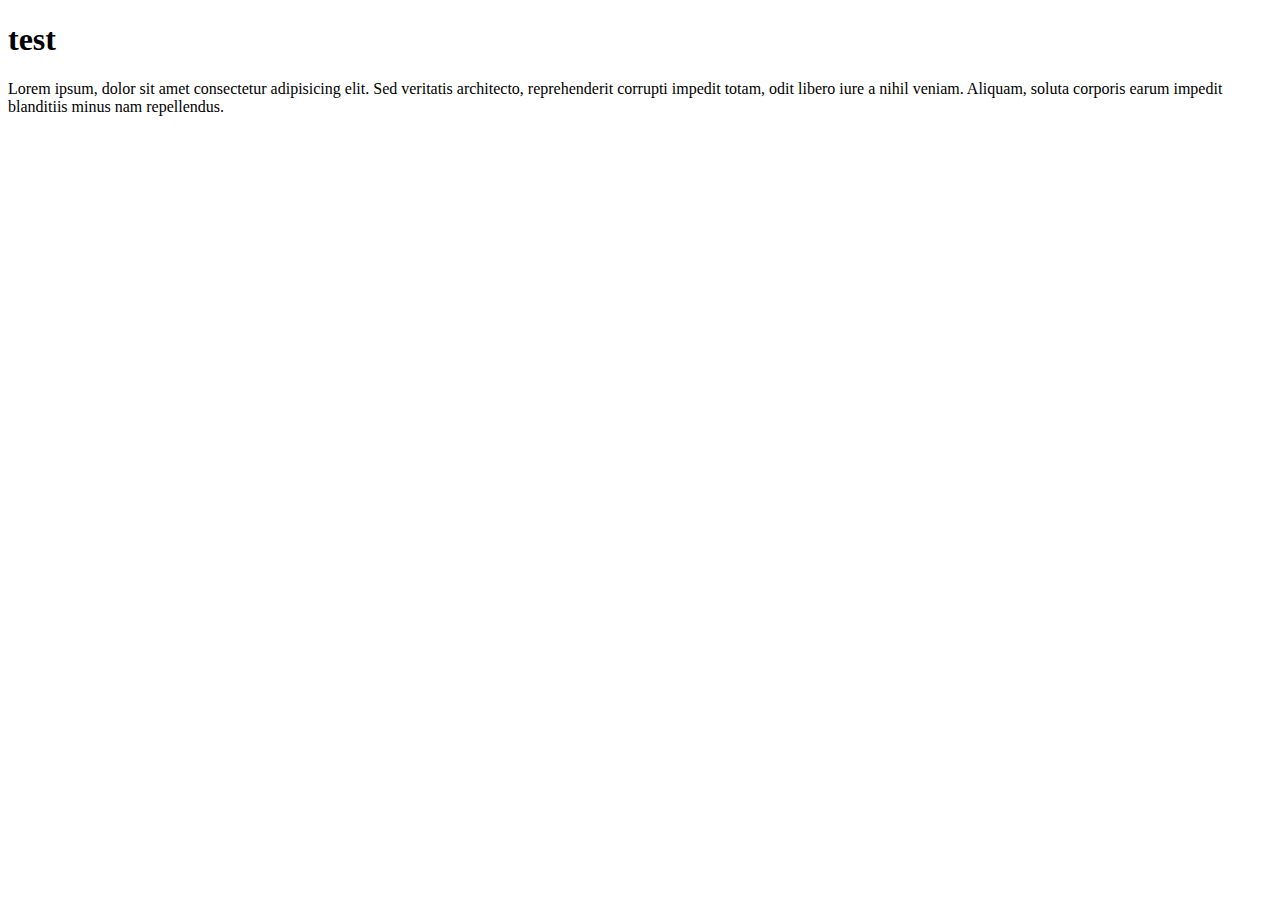
==== index.html @ e84ddebd "creatde index.html" ====
<!DOCTYPE html>
<html lang="en">
<head>
    <meta charset="UTF-8">
    <meta http-equiv="X-UA-Compatible" content="IE=edge">
    <meta name="viewport" content="width=device-width, initial-scale=1.0">
    <title>newRepo</title>
</head>
<body>
    <h1>test</h1>
    <p>Lorem ipsum, dolor sit amet consectetur adipisicing elit. Sed veritatis architecto, reprehenderit corrupti impedit totam, odit libero iure a nihil veniam. Aliquam, soluta corporis earum impedit blanditiis minus nam repellendus.</p>
</body>
</html>
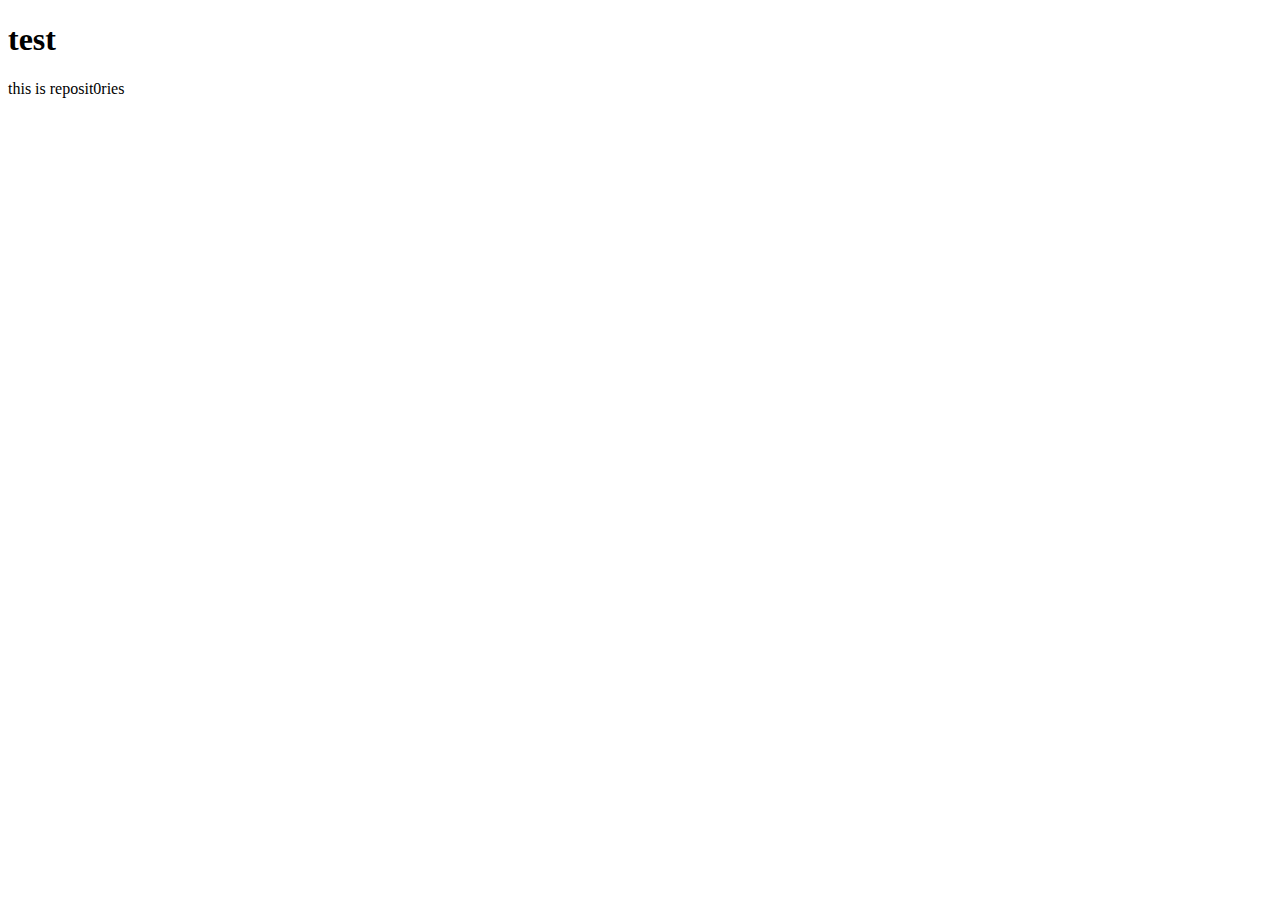
==== commit 74bbb6bf: "updated paragraph text" ====
--- a/index.html
+++ b/index.html
@@ -8,6 +8,6 @@
 </head>
 <body>
     <h1>test</h1>
-    <p>Lorem ipsum, dolor sit amet consectetur adipisicing elit. Sed veritatis architecto, reprehenderit corrupti impedit totam, odit libero iure a nihil veniam. Aliquam, soluta corporis earum impedit blanditiis minus nam repellendus.</p>
+    <p>this is reposit0ries</p>
 </body>
 </html>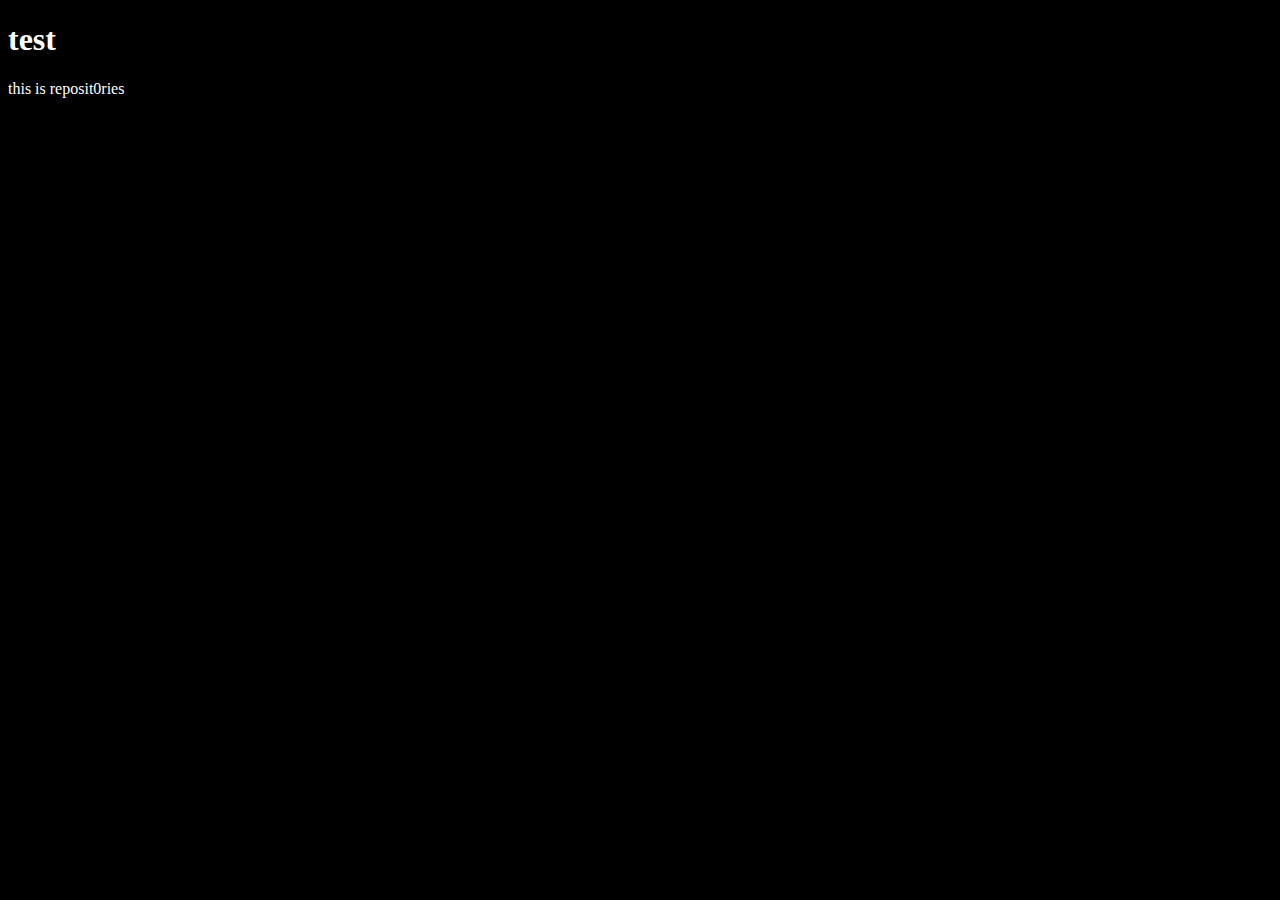
==== commit 19b1800c: "added styles" ====
--- a/index.html
+++ b/index.html
@@ -5,6 +5,7 @@
     <meta http-equiv="X-UA-Compatible" content="IE=edge">
     <meta name="viewport" content="width=device-width, initial-scale=1.0">
     <title>newRepo</title>
+    <link rel="stylesheet" href="./style/style.css">
 </head>
 <body>
     <h1>test</h1>
--- a/style/style.css
+++ b/style/style.css
@@ -0,0 +1,4 @@
+body{
+    background-color: black;
+    color: white ;
+}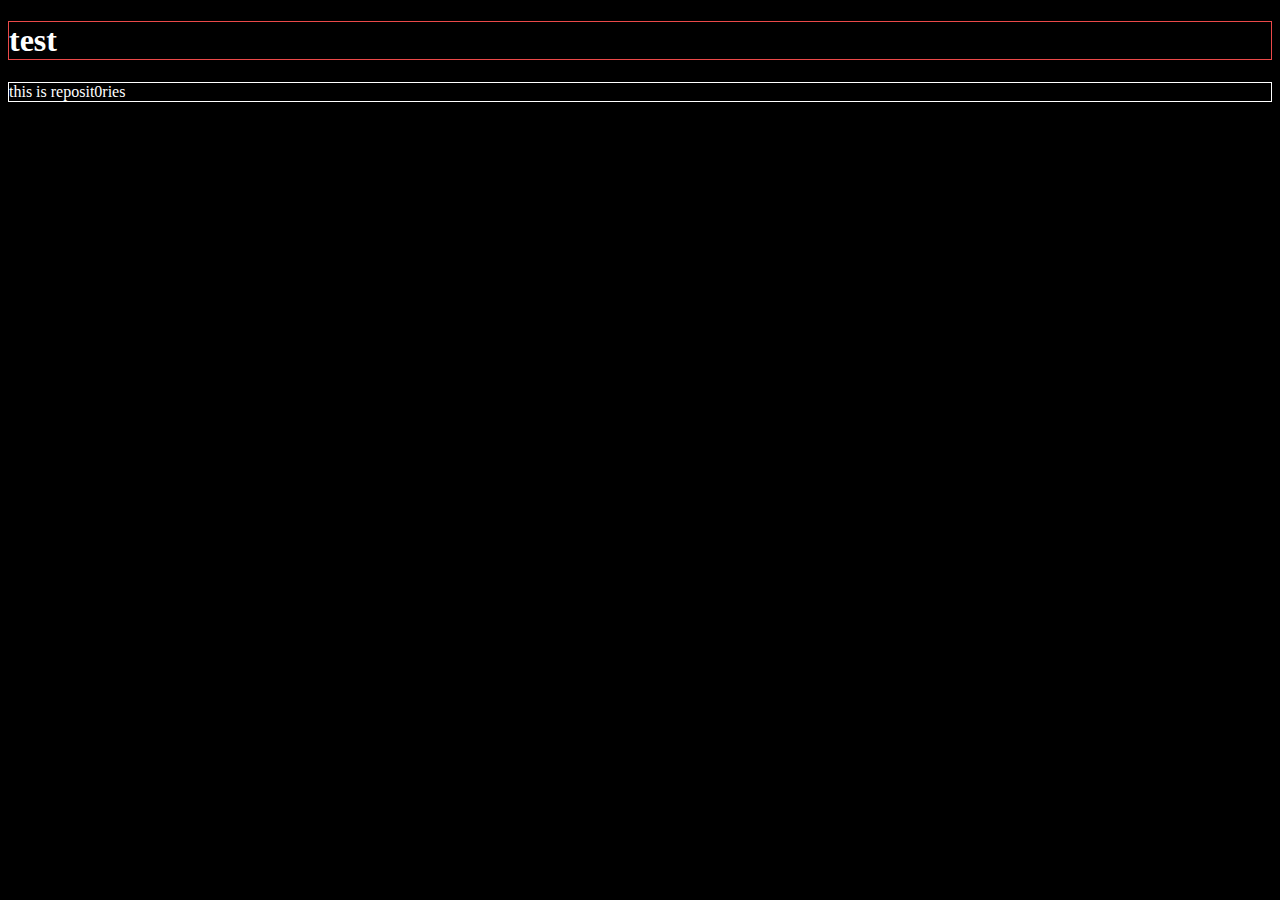
==== commit 967ecc7c: "class 1" ====
--- a/index.html
+++ b/index.html
@@ -6,6 +6,7 @@
     <meta name="viewport" content="width=device-width, initial-scale=1.0">
     <title>newRepo</title>
     <link rel="stylesheet" href="./style/style.css">
+    <script src="./app.js"></script>
 </head>
 <body>
     <h1>test</h1>
--- a/style/style.css
+++ b/style/style.css
@@ -1,4 +1,10 @@
 body{
     background-color: black;
     color: white ;
+}
+h1{
+    border: solid 1px #eb4949;
+}
+p{
+    border: solid 1px #fff;
 }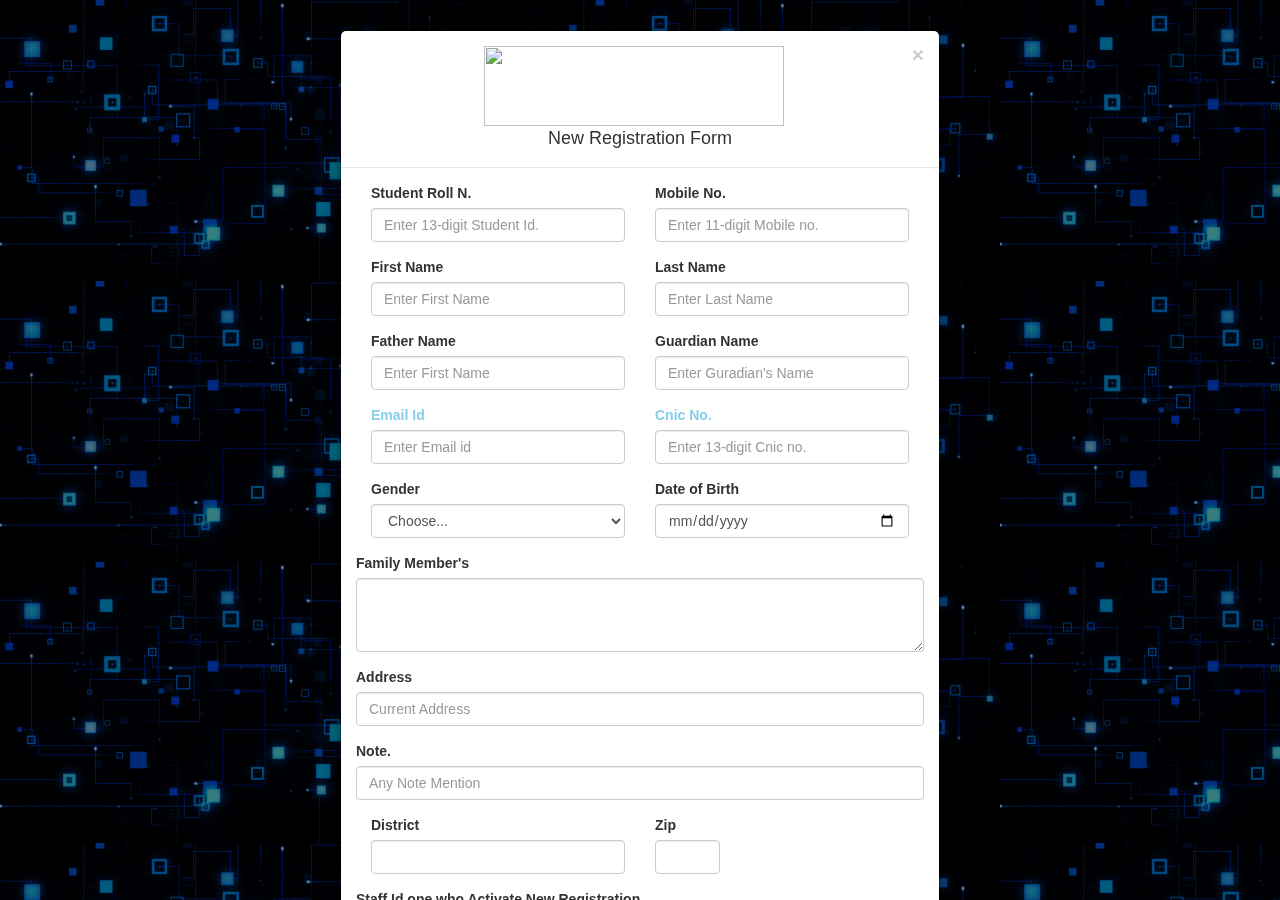
==== commit 037571a6: "5thtry" ====
--- a/index.html
+++ b/index.html
@@ -1,15 +1,149 @@
+
+
 <!DOCTYPE html>
-<html lang="en">
+<html>
 <head>
-    <meta charset="UTF-8">
-    <meta http-equiv="X-UA-Compatible" content="IE=edge">
-    <meta name="viewport" content="width=device-width, initial-scale=1.0">
-    <title>newRepo</title>
-    <link rel="stylesheet" href="./style/style.css">
-    <script src="./app.js"></script>
+    <title>Crud</title>
+    <meta charset="utf-8">
+    <meta name="viewport" content="width=device-width, initial-scale=1">
+    <link rel="stylesheet" href="https://maxcdn.bootstrapcdn.com/bootstrap/3.4.1/css/bootstrap.min.css">
+    <link rel="stylesheet" href="https://cdnjs.cloudflare.com/ajax/libs/font-awesome/4.7.0/css/font-awesome.min.css">
+    <link rel="stylesheet" href="//cdn.datatables.net/1.10.20/css/jquery.dataTables.min.css">
+    <script src="https://ajax.googleapis.com/ajax/libs/jquery/3.5.1/jquery.min.js"></script>
+    <script src="https://maxcdn.bootstrapcdn.com/bootstrap/3.4.1/js/bootstrap.min.js"></script>
 </head>
-<body>
-    <h1>test</h1>
-    <p>this is reposit0ries</p>
+<body style="background-image: url(upload_images/images02.gif);">
+
+<?php
+include('db.php');
+
+?>
+
+    <!---Add in modal---->
+
+    <!-- Modal -->
+    <div id="myModal" class="modal fade" role="dialog">
+        <div class="modal-dialog">
+            <!-- Modal content-->
+            <div class="modal-content">
+                <div class="modal-header">
+                    <button type="button" class="close" data-dismiss="modal">&times;</button>
+                    <center><img src="https://codingcush.com/uploads/logo/logo_61b79976c34f5.png" width="300px" height="80px" alt=""></center>
+                    <h4 class="modal-title text-center">New Registration Form</h4>
+                </div>
+                <div class="modal-body">
+                    <form action="add.php" method="POST" enctype="multipart/form-data">
+                        <!-- This is test for New Card Activate Form  -->
+                        <!-- This is Address with email id  -->
+                        <div class="form-row">
+                            <div class="form-group col-md-6">
+                                <label for="inputEmail4">Student Roll N.</label>
+                                <input type="text" class="form-control" name="card_no" placeholder="Enter 13-digit Student Id." maxlength="12" required>
+                            </div>
+                            <div class="form-group col-md-6">
+                                <label for="inputPassword4">Mobile No.</label>
+                                <input type="phone" class="form-control" name="user_phone" placeholder="Enter 11-digit Mobile no." maxlength="10" required>
+                            </div>
+                        </div>
+
+                        <div class="form-row">
+                            <div class="form-group col-md-6">
+                                <label for="firstname">First Name</label>
+                                <input type="text" class="form-control" name="user_first_name" placeholder="Enter First Name">
+                            </div>
+                            <div class="form-group col-md-6">
+                                <label for="lastname">Last Name</label>
+                                <input type="text" class="form-control" name="user_last_name" placeholder="Enter Last Name">
+                            </div>
+                        </div>
+
+                        <div class="form-row">
+                            <div class="form-group col-md-6">
+                                <label for="fathername">Father Name</label>
+                                <input type="text" class="form-control" name="user_father" placeholder="Enter First Name">
+                            </div>
+                            <div class="form-group col-md-6">
+                                <label for="mothername">Guardian Name</label>
+                                <input type="text" class="form-control" name="user_mother" placeholder="Enter Guradian's Name">
+                            </div>
+                        </div>
+
+                        <div class="form-row" style="color: skyblue;">
+                            <div class="form-group col-md-6">
+                                <label for="email">Email Id</label>
+                                <input type="email" class="form-control" name="user_email" placeholder="Enter Email id">
+                            </div>
+                            <div class="form-group col-md-6">
+                                <label for="cnicno">Cnic No.</label>
+                                <input type="text" class="form-control" name="user_cnic" maxlength="12" placeholder="Enter 13-digit Cnic no. ">
+                            </div>
+                        </div>
+
+                        <div class="form-row">
+                            <div class="form-group col-md-6">
+                                <label for="inputState">Gender</label>
+                                <select id="inputState" name="user_gender" class="form-control">
+                                    <option selected>Choose...</option>
+                                    <option>Male</option>
+                                    <option>Female</option>
+                                    <option>Other</option>
+                                </select>
+                            </div>
+                            <div class="form-group col-md-6">
+                                <label for="inputPassword4">Date of Birth</label>
+                                <input type="date" class="form-control" name="user_dob" placeholder="Date of Birth">
+                            </div>
+                        </div>
+
+                        <div class="form-group">
+                            <label for="family">Family Member's</label>
+                            <textarea class="form-control" name="family" rows="3"></textarea>
+                        </div>
+
+                        <div class="form-group">
+                            <label for="inputAddress">Address</label>
+                            <input type="text" class="form-control" name="village" placeholder="Current Address">
+                        </div>
+                        <div class="form-group">
+                            <label for="inputAddress2">Note.</label>
+                            <input type="text" class="form-control" name="police_station" placeholder="Any Note Mention">
+                        </div>
+                        <div class="form-row">
+                            <div class="form-group col-md-6">
+                                <label for="inputCity">District</label>
+                                <input type="text" class="form-control" name="dist">
+                            </div>
+                            <div class="form-group col-md-2">
+                                <label for="inputZip">Zip</label>
+                                <input type="text" class="form-control" name="pincode">
+                            </div>
+                        </div>
+
+                        <div class="form-group">
+                            <label for="inputAddress">Staff Id one who Activate New Registration.</label>
+                            <input type="text" class="form-control" name="staff_id" maxlength="12" placeholder="Enter 13-digit Staff Id">
+                        </div>
+
+                        <div class="form-group">
+                            <label>Image</label>
+                            <input type="file" name="image" class="form-control">
+                        </div>
+
+                        <input type="submit" name="submit" class="btn btn-info btn-large" value="Submit">
+                    </form>
+                </div>
+                <div class="modal-footer">
+                    <button type="button" class="btn btn-default" data-dismiss="modal">Close</button>
+                </div>
+            </div>
+        </div>
+    </div>
+<script>
+$().ready(function () {
+    // Open the modal when the page loads
+    $('#myModal').modal('show');
+});
+</script>
+
 </body>
-</html>+</html>
